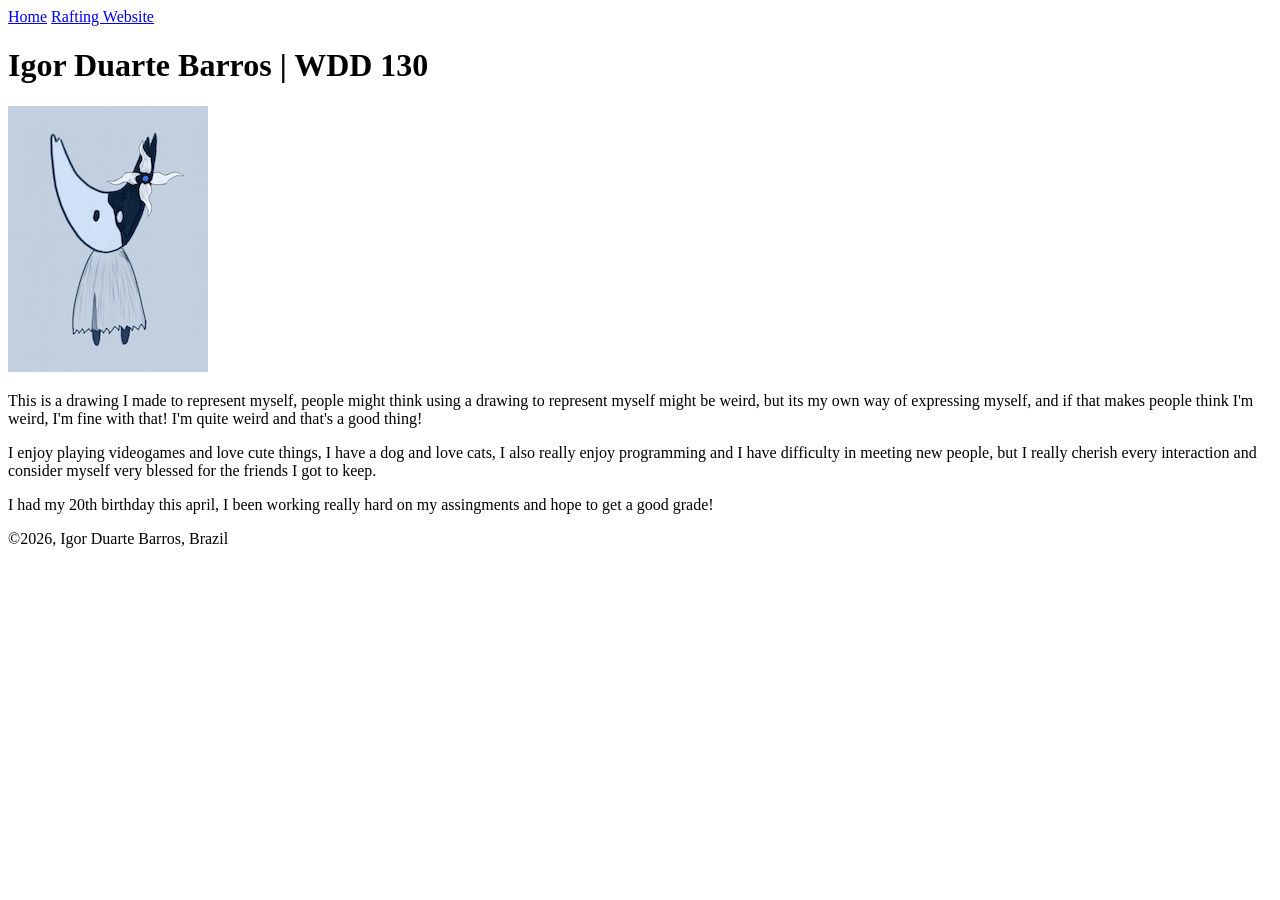
==== index.html @ accf527a "fixed the name but again" ====
<!DOCTYPE html>
<html lang="en">

<head>
    <meta charset="UTF-8">
    <meta name="viewport" content="width=device-width, initial-scale=1.0">
    <title>Igor Duarte Barros</title>
</head>

<body>
    <header>
        <nav>
            <a href="#">Home</a>
            <a href="wwr/">Rafting Website</a>
        </nav>
    </header>
    <main>
        <h1>Igor Duarte Barros | WDD 130</h1>
        <img src="images/profile.jpg" alt="MayaTheMonster">
        <p>This is a drawing I made to represent myself, people might think using a drawing to
            represent myself might be weird, but its my own way of expressing myself, and if that
            makes people think
            I'm weird, I'm fine with that! I'm quite weird and that's a good thing!</p>
        <p>I enjoy playing videogames and love cute things, I have a dog and love cats, I also
            really enjoy programming and I have difficulty in meeting new people, but I really
            cherish every interaction and consider myself very blessed for the friends I got to
            keep.
        </p>
        <p>I had my 20th birthday this april, I been working really hard on my assingments and hope
            to get a good grade!</p>
    </main>
    <footer>
        <p>&copy;2026, Igor Duarte Barros, Brazil</p>
    </footer>
</body>

</html>
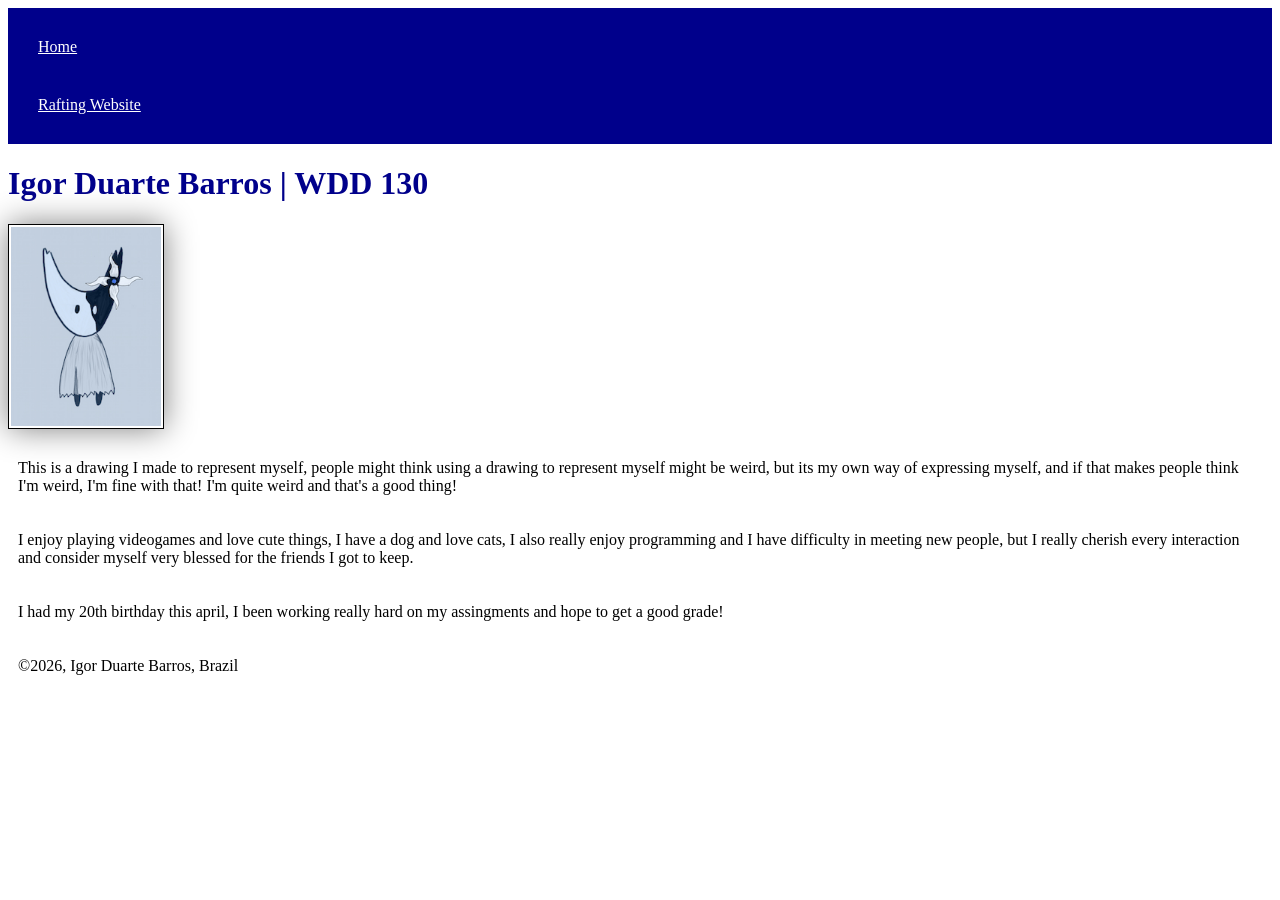
==== commit 68f23e06: "added style to the main project" ====
--- a/index.html
+++ b/index.html
@@ -4,7 +4,8 @@
 <head>
     <meta charset="UTF-8">
     <meta name="viewport" content="width=device-width, initial-scale=1.0">
-    <title>Igor Duarte Barros</title>
+    <link rel="stylesheet" href="styles/styles.css">
+    <title>Igor Duarte Barros | WDD 130</title>
 </head>
 
 <body>
--- a/styles/styles.css
+++ b/styles/styles.css
@@ -0,0 +1,26 @@
+nav {
+    background-color: darkblue;
+    padding: 10px;
+}
+
+nav a {
+    color: white;
+    display: block;
+    padding: 20px;
+}
+
+h1 {
+    color: darkblue;
+}
+
+img {
+    width: 150px;
+    height: auto;
+    border: 1px solid black;
+    padding: 2px;
+    box-shadow: 0 0 30px grey;
+}
+
+p {
+    padding: 10px;
+}
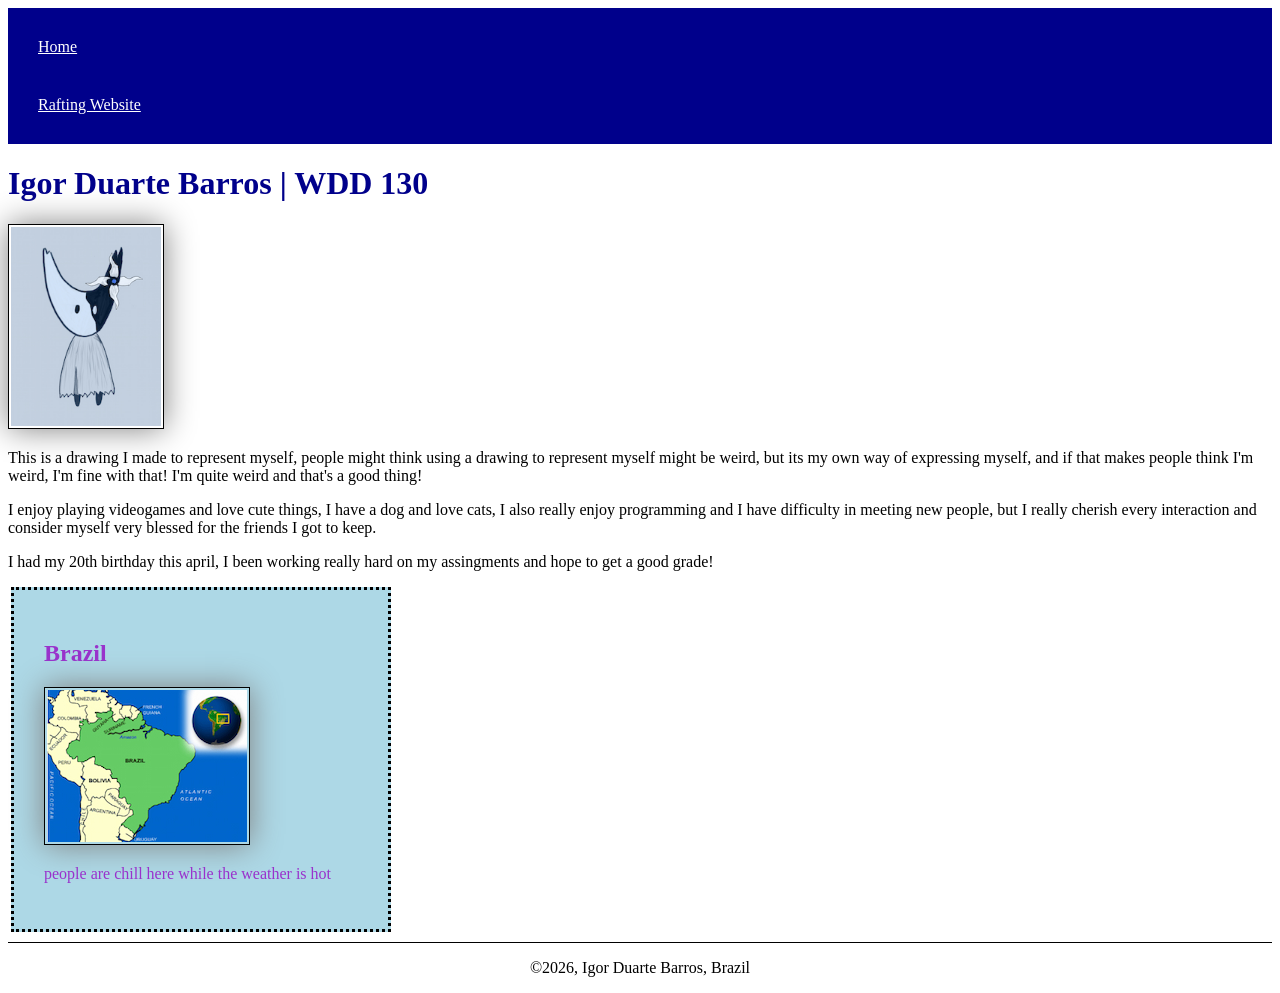
==== commit c1496474: "did a lot of stuff including week 2 entirely" ====
--- a/index.html
+++ b/index.html
@@ -6,6 +6,9 @@
     <meta name="viewport" content="width=device-width, initial-scale=1.0">
     <link rel="stylesheet" href="styles/styles.css">
     <title>Igor Duarte Barros | WDD 130</title>
+    <meta name="description"
+      content="This is Igor Duarte Barros's web page for the course WDD 130, its purpose is to make me better at code and stuff">
+    <meta name="author" content="Igor Duarte Barros">
 </head>
 
 <body>
@@ -30,6 +33,11 @@
         <p>I had my 20th birthday this april, I been working really hard on my assingments and hope
             to get a good grade!</p>
     </main>
+    <aside>
+        <h2>Brazil</h2>
+        <img src="images/brazil.jpg" alt="globe view of Brazil">
+        <p>people are chill here while the weather is hot</p>
+    </aside>
     <footer>
         <p>&copy;2026, Igor Duarte Barros, Brazil</p>
     </footer>
--- a/styles/styles.css
+++ b/styles/styles.css
@@ -22,5 +22,27 @@
 }
 
 p {
-    padding: 10px;
+    padding: 0;
+}
+
+aside {
+    box-sizing: border-box;
+    background-color: lightblue;
+    width: 380px;
+    height: auto;
+    padding: 30px;
+    border: dotted black;
+    margin: 3px;
+    color: darkorchid;
+}
+
+aside img {
+    width: 200px;
+    height: auto;
+}
+
+footer {
+    margin-top: 10px;
+    border-top: 1px solid black;
+    text-align: center;
 }
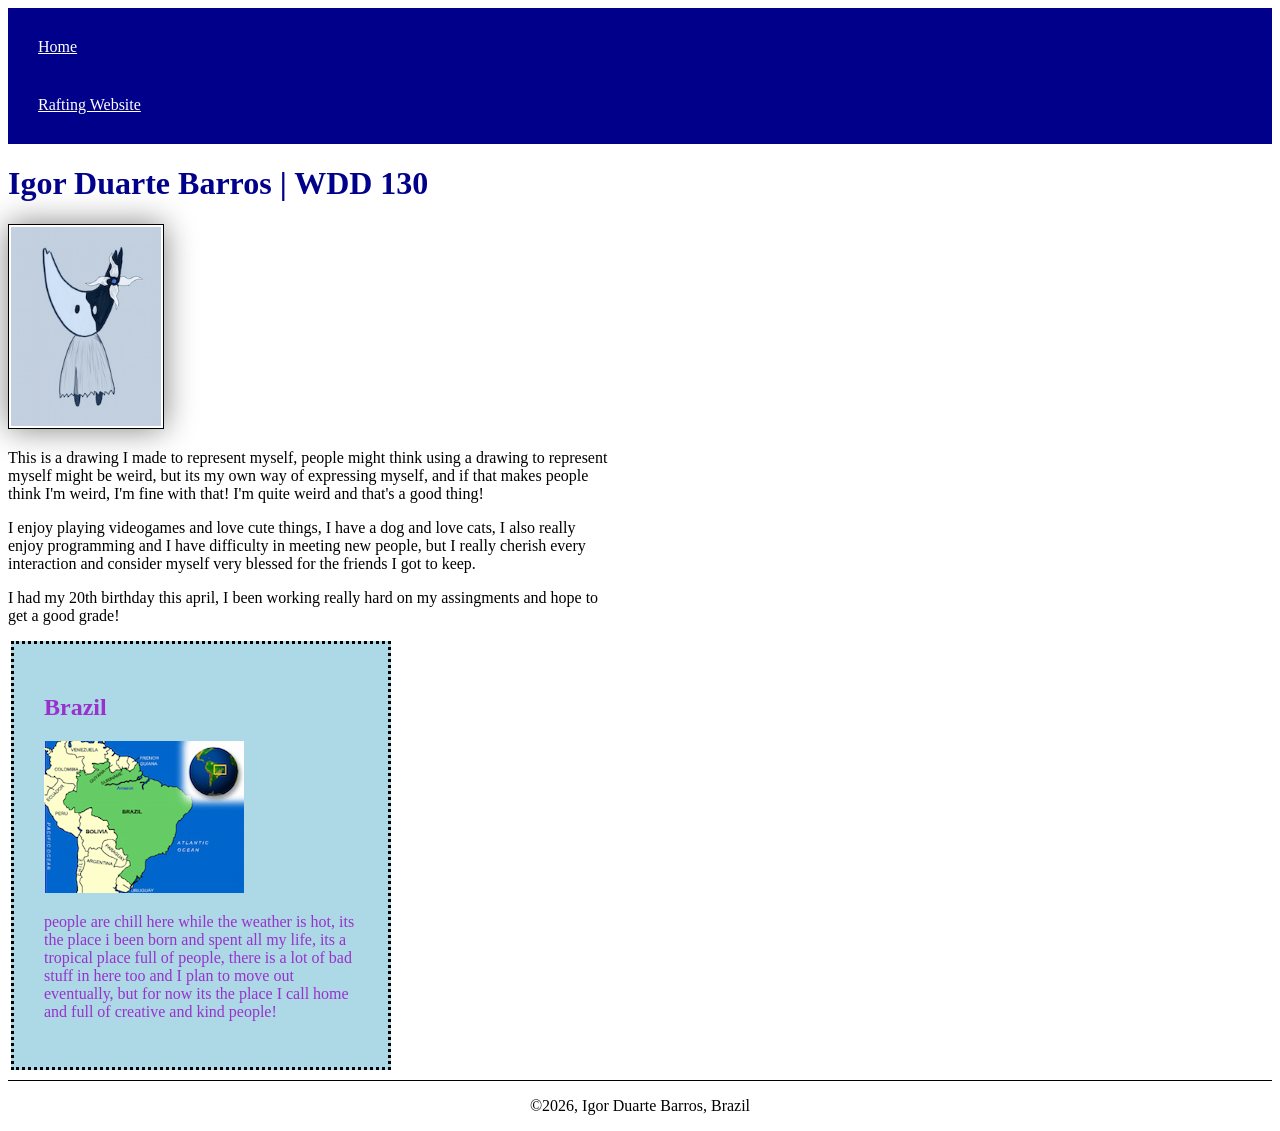
==== commit 521f46a7: "fixed errors shown in audit" ====
--- a/index.html
+++ b/index.html
@@ -36,7 +36,10 @@
     <aside>
         <h2>Brazil</h2>
         <img src="images/brazil.jpg" alt="globe view of Brazil">
-        <p>people are chill here while the weather is hot</p>
+        <p>people are chill here while the weather is hot, its the place i been born and spent all
+            my life, its a tropical place full of people, there is a lot of bad stuff in here too
+            and I plan to move out eventually, but for now its the place I call home and full of
+            creative and kind people!</p>
     </aside>
     <footer>
         <p>&copy;2026, Igor Duarte Barros, Brazil</p>
--- a/styles/styles.css
+++ b/styles/styles.css
@@ -9,11 +9,15 @@
     padding: 20px;
 }
 
+main {
+    max-width: 600px;
+}
+
 h1 {
     color: darkblue;
 }
 
-img {
+main img {
     width: 150px;
     height: auto;
     border: 1px solid black;
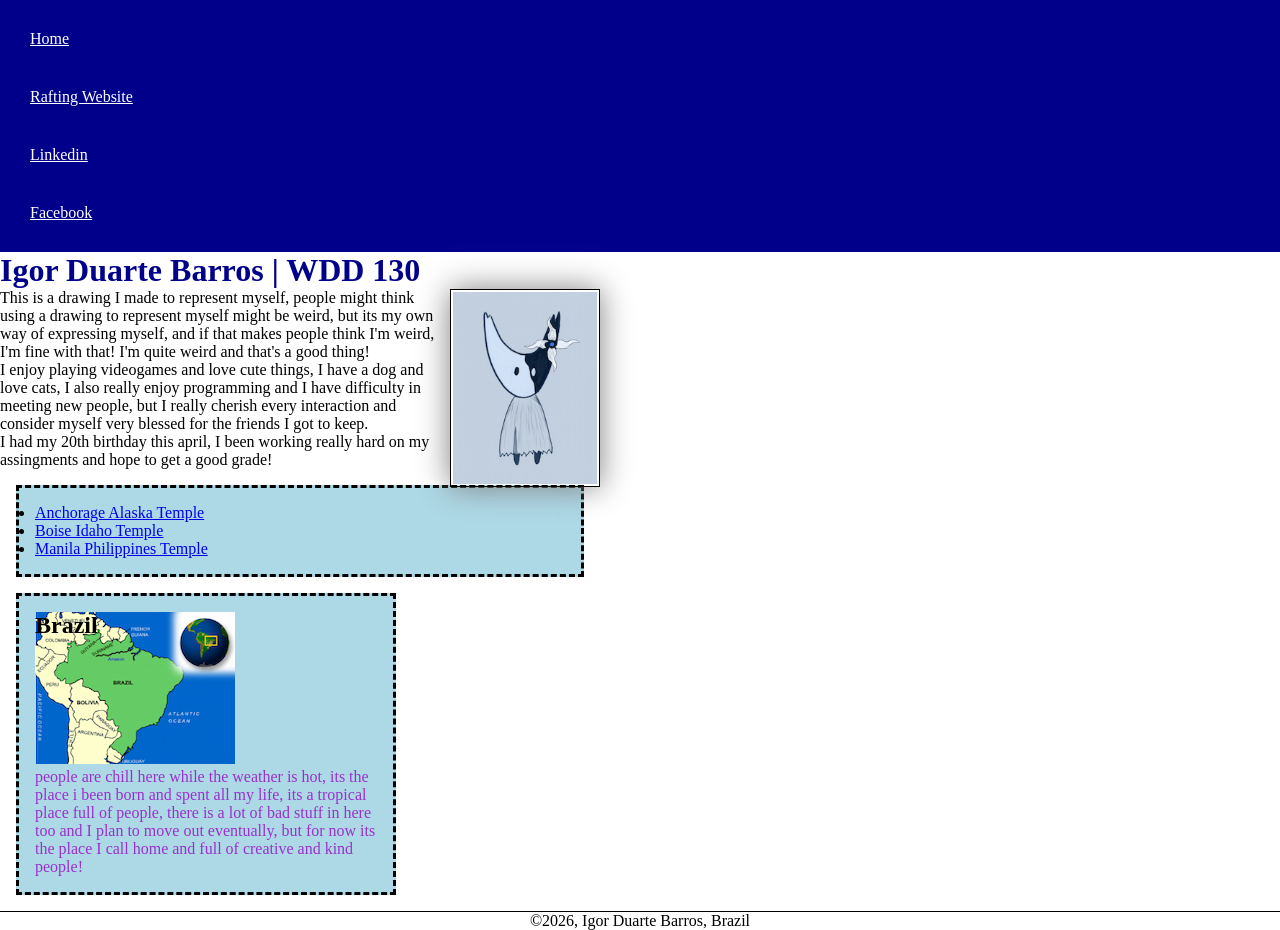
==== commit 01a55869: "Code-along Activity: Home Page Layout" ====
--- a/index.html
+++ b/index.html
@@ -16,11 +16,13 @@
         <nav>
             <a href="#">Home</a>
             <a href="wwr/">Rafting Website</a>
+            <a href="">Linkedin</a>
+            <a href="https://facebook.com.">Facebook</a>
         </nav>
     </header>
     <main>
         <h1>Igor Duarte Barros | WDD 130</h1>
-        <img src="images/profile.jpg" alt="MayaTheMonster">
+        <img src="images/profile.jpg" alt="digital art of MayaTheMonster">
         <p>This is a drawing I made to represent myself, people might think using a drawing to
             represent myself might be weird, but its my own way of expressing myself, and if that
             makes people think
@@ -32,8 +34,19 @@
         </p>
         <p>I had my 20th birthday this april, I been working really hard on my assingments and hope
             to get a good grade!</p>
+        <ul class="box">
+            <li><a
+                  href="https://www.churchofjesuschrist.org/temples/details/anchorage-alaska-temple?lang=eng">Anchorage
+                    Alaska Temple</a></li>
+            <li><a
+                  href="https://www.churchofjesuschrist.org/temples/details/boise-idaho-temple?lang=eng">Boise
+                    Idaho Temple</a></li>
+            <li><a
+                  href="https://www.churchofjesuschrist.org/temples/details/manila-philippines-temple?lang=eng">Manila
+                    Philippines Temple</a></li>
+        </ul>
     </main>
-    <aside>
+    <aside class="box">
         <h2>Brazil</h2>
         <img src="images/brazil.jpg" alt="globe view of Brazil">
         <p>people are chill here while the weather is hot, its the place i been born and spent all
--- a/styles/styles.css
+++ b/styles/styles.css
@@ -1,3 +1,13 @@
+:root {
+    --border-color: black;
+}
+
+* {
+    margin: 0;
+    padding: 0;
+    box-sizing: border-box;
+}
+
 nav {
     background-color: darkblue;
     padding: 10px;
@@ -20,9 +30,10 @@
 main img {
     width: 150px;
     height: auto;
-    border: 1px solid black;
+    border: 1px solid var(--border-color);
     padding: 2px;
     box-shadow: 0 0 30px grey;
+    float: right;
 }
 
 p {
@@ -30,13 +41,8 @@
 }
 
 aside {
-    box-sizing: border-box;
-    background-color: lightblue;
     width: 380px;
     height: auto;
-    padding: 30px;
-    border: dotted black;
-    margin: 3px;
     color: darkorchid;
 }
 
@@ -47,6 +53,20 @@
 
 footer {
     margin-top: 10px;
-    border-top: 1px solid black;
+    border-top: 1px solid var(--border-color);
     text-align: center;
+}
+
+/* Class Selectors */
+.box {
+    border: 5px;
+    margin: 1rem;
+    padding: 1rem;
+    background-color: lightblue;
+    border: dashed var(--border-color);
+}
+
+aside h2 {
+    position: absolute;
+    color: black;
 }
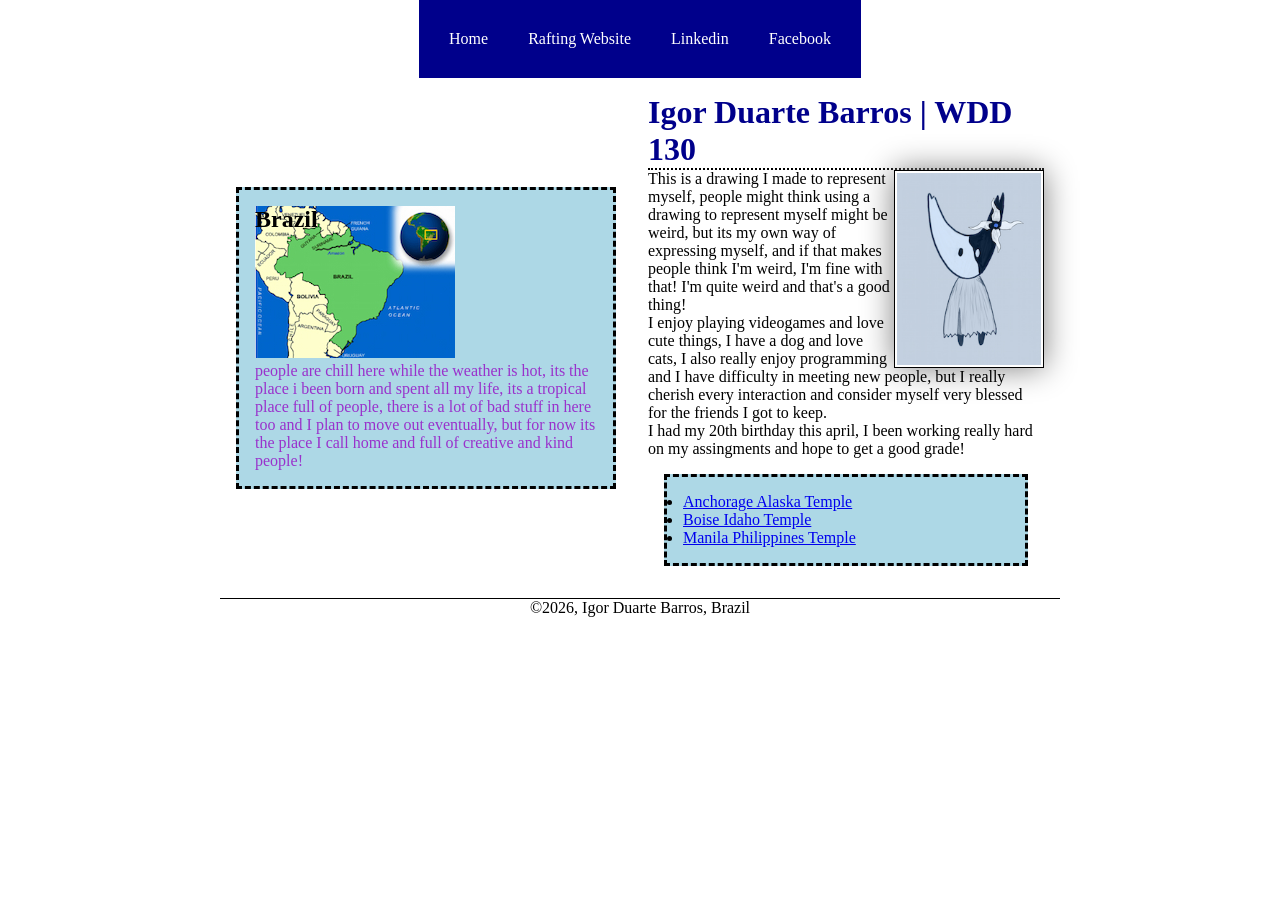
==== commit bda80ec3: "did layout exercises and edits to main index page" ====
--- a/index.html
+++ b/index.html
@@ -12,7 +12,7 @@
 </head>
 
 <body>
-    <header>
+    <header class="grid">
         <nav>
             <a href="#">Home</a>
             <a href="wwr/">Rafting Website</a>
@@ -20,41 +20,47 @@
             <a href="https://facebook.com.">Facebook</a>
         </nav>
     </header>
-    <main>
-        <h1>Igor Duarte Barros | WDD 130</h1>
-        <img src="images/profile.jpg" alt="digital art of MayaTheMonster">
-        <p>This is a drawing I made to represent myself, people might think using a drawing to
-            represent myself might be weird, but its my own way of expressing myself, and if that
-            makes people think
-            I'm weird, I'm fine with that! I'm quite weird and that's a good thing!</p>
-        <p>I enjoy playing videogames and love cute things, I have a dog and love cats, I also
-            really enjoy programming and I have difficulty in meeting new people, but I really
-            cherish every interaction and consider myself very blessed for the friends I got to
-            keep.
-        </p>
-        <p>I had my 20th birthday this april, I been working really hard on my assingments and hope
-            to get a good grade!</p>
-        <ul class="box">
-            <li><a
-                  href="https://www.churchofjesuschrist.org/temples/details/anchorage-alaska-temple?lang=eng">Anchorage
-                    Alaska Temple</a></li>
-            <li><a
-                  href="https://www.churchofjesuschrist.org/temples/details/boise-idaho-temple?lang=eng">Boise
-                    Idaho Temple</a></li>
-            <li><a
-                  href="https://www.churchofjesuschrist.org/temples/details/manila-philippines-temple?lang=eng">Manila
-                    Philippines Temple</a></li>
-        </ul>
-    </main>
-    <aside class="box">
-        <h2>Brazil</h2>
-        <img src="images/brazil.jpg" alt="globe view of Brazil">
-        <p>people are chill here while the weather is hot, its the place i been born and spent all
-            my life, its a tropical place full of people, there is a lot of bad stuff in here too
-            and I plan to move out eventually, but for now its the place I call home and full of
-            creative and kind people!</p>
-    </aside>
-    <footer>
+    <div class="grid">
+        <main>
+            <h1>Igor Duarte Barros | WDD 130</h1>
+            <img src="images/profile.jpg" alt="digital art of MayaTheMonster">
+            <p>This is a drawing I made to represent myself, people might think using a drawing to
+                represent myself might be weird, but its my own way of expressing myself, and if
+                that
+                makes people think
+                I'm weird, I'm fine with that! I'm quite weird and that's a good thing!</p>
+            <p>I enjoy playing videogames and love cute things, I have a dog and love cats, I also
+                really enjoy programming and I have difficulty in meeting new people, but I really
+                cherish every interaction and consider myself very blessed for the friends I got to
+                keep.
+            </p>
+            <p>I had my 20th birthday this april, I been working really hard on my assingments and
+                hope
+                to get a good grade!</p>
+            <ul class="box">
+                <li><a
+                      href="https://www.churchofjesuschrist.org/temples/details/anchorage-alaska-temple?lang=eng">Anchorage
+                        Alaska Temple</a></li>
+                <li><a
+                      href="https://www.churchofjesuschrist.org/temples/details/boise-idaho-temple?lang=eng">Boise
+                        Idaho Temple</a></li>
+                <li><a
+                      href="https://www.churchofjesuschrist.org/temples/details/manila-philippines-temple?lang=eng">Manila
+                        Philippines Temple</a></li>
+            </ul>
+        </main>
+        <aside class="box">
+            <h2>Brazil</h2>
+            <img src="images/brazil.jpg" alt="globe view of Brazil">
+            <p>people are chill here while the weather is hot, its the place i been born and spent
+                all
+                my life, its a tropical place full of people, there is a lot of bad stuff in here
+                too
+                and I plan to move out eventually, but for now its the place I call home and full of
+                creative and kind people!</p>
+        </aside>
+    </div>
+    <footer class="grid">
         <p>&copy;2026, Igor Duarte Barros, Brazil</p>
     </footer>
 </body>
--- a/styles/styles.css
+++ b/styles/styles.css
@@ -8,23 +8,36 @@
     box-sizing: border-box;
 }
 
+header,
+footer {
+    width: 840px;
+    margin: 0 auto;
+}
+
 nav {
     background-color: darkblue;
     padding: 10px;
+    display: flex;
+    justify-content: space-around;
 }
 
 nav a {
     color: white;
     display: block;
     padding: 20px;
-}
-
-main {
-    max-width: 600px;
+    display: block;
+    text-decoration: none;
 }
 
 h1 {
     color: darkblue;
+    border-bottom: 2px dotted var(--border-color);
+}
+
+main {
+    grid-column: 2/3;
+    margin: 1rem;
+    grid-row: 1/3;
 }
 
 main img {
@@ -42,8 +55,11 @@
 
 aside {
     width: 380px;
+    position: relative;
     height: auto;
+    grid-column: 0/2;
     color: darkorchid;
+    grid-row: 1/3;
 }
 
 aside img {
@@ -57,6 +73,19 @@
     text-align: center;
 }
 
+header,
+.grid,
+footer {
+    max-width: 840px;
+    margin: 0 auto;
+    justify-content: center;
+}
+
+aside h2 {
+    position: absolute;
+    color: black;
+}
+
 /* Class Selectors */
 .box {
     border: 5px;
@@ -66,7 +95,7 @@
     border: dashed var(--border-color);
 }
 
-aside h2 {
-    position: absolute;
-    color: black;
+.grid {
+    display: grid;
+    align-items: center;
 }
